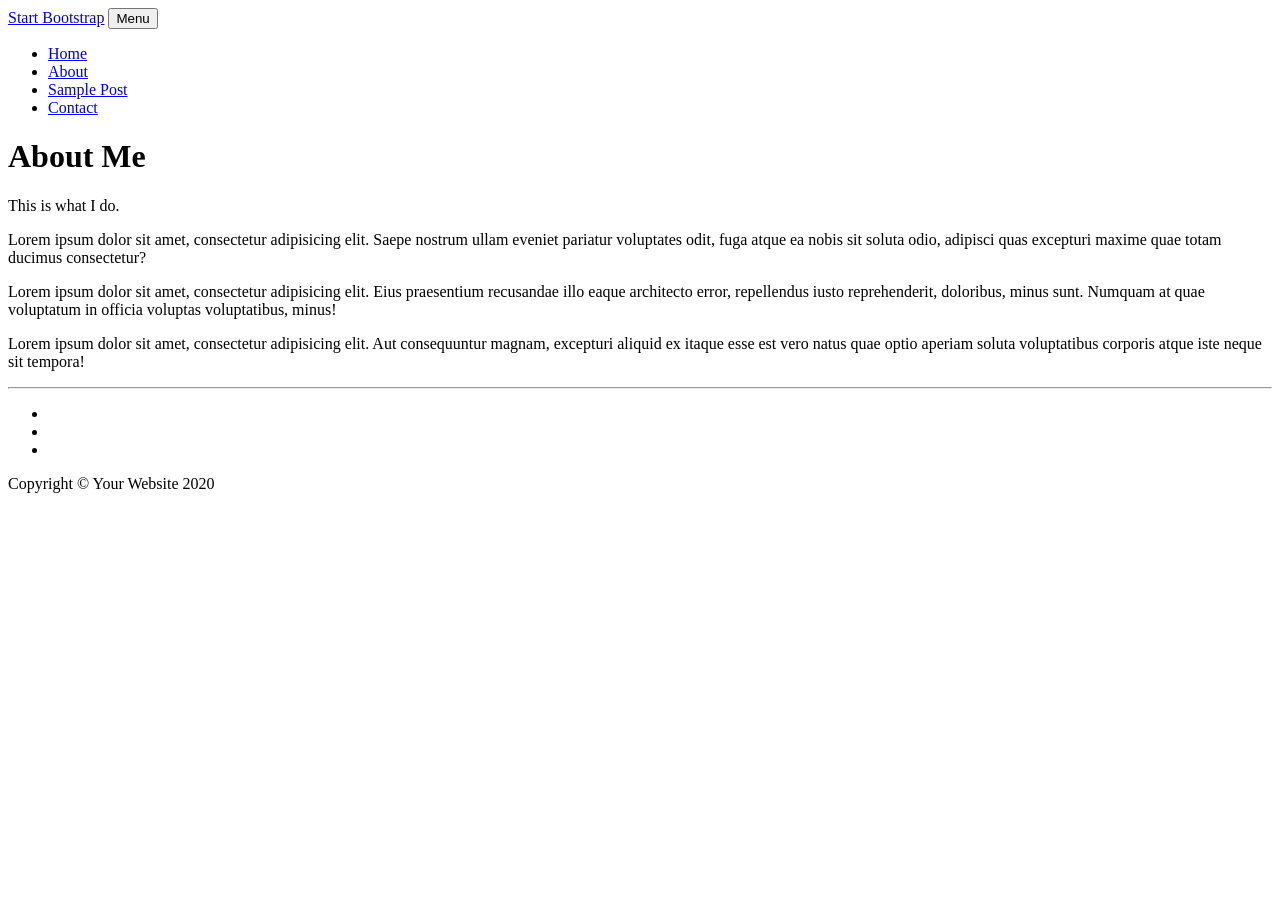
==== about.html @ b6790d4d "Add files via upload" ====
<!DOCTYPE html>
<html lang="en">

<head>

  <meta charset="utf-8">
  <meta name="viewport" content="width=device-width, initial-scale=1, shrink-to-fit=no">
  <meta name="description" content="">
  <meta name="author" content="">

  <title>Clean Blog - Start Bootstrap Theme</title>

  <!-- Bootstrap core CSS -->
  <link href="vendor/bootstrap/css/bootstrap.min.css" rel="stylesheet">

  <!-- Custom fonts for this template -->
  <link href="vendor/fontawesome-free/css/all.min.css" rel="stylesheet" type="text/css">
  <link href='https://fonts.googleapis.com/css?family=Lora:400,700,400italic,700italic' rel='stylesheet' type='text/css'>
  <link href='https://fonts.googleapis.com/css?family=Open+Sans:300italic,400italic,600italic,700italic,800italic,400,300,600,700,800' rel='stylesheet' type='text/css'>

  <!-- Custom styles for this template -->
  <link href="css/clean-blog.min.css" rel="stylesheet">

</head>

<body>

  <!-- Navigation -->
  <nav class="navbar navbar-expand-lg navbar-light fixed-top" id="mainNav">
    <div class="container">
      <a class="navbar-brand" href="index.html">Start Bootstrap</a>
      <button class="navbar-toggler navbar-toggler-right" type="button" data-toggle="collapse" data-target="#navbarResponsive" aria-controls="navbarResponsive" aria-expanded="false" aria-label="Toggle navigation">
        Menu
        <i class="fas fa-bars"></i>
      </button>
      <div class="collapse navbar-collapse" id="navbarResponsive">
        <ul class="navbar-nav ml-auto">
          <li class="nav-item">
            <a class="nav-link" href="index.html">Home</a>
          </li>
          <li class="nav-item">
            <a class="nav-link" href="about.html">About</a>
          </li>
          <li class="nav-item">
            <a class="nav-link" href="post.html">Sample Post</a>
          </li>
          <li class="nav-item">
            <a class="nav-link" href="contact.html">Contact</a>
          </li>
        </ul>
      </div>
    </div>
  </nav>

  <!-- Page Header -->
  <header class="masthead" style="background-image: url('img/about-bg.jpg')">
    <div class="overlay"></div>
    <div class="container">
      <div class="row">
        <div class="col-lg-8 col-md-10 mx-auto">
          <div class="page-heading">
            <h1>About Me</h1>
            <span class="subheading">This is what I do.</span>
          </div>
        </div>
      </div>
    </div>
  </header>

  <!-- Main Content -->
  <div class="container">
    <div class="row">
      <div class="col-lg-8 col-md-10 mx-auto">
        <p>Lorem ipsum dolor sit amet, consectetur adipisicing elit. Saepe nostrum ullam eveniet pariatur voluptates odit, fuga atque ea nobis sit soluta odio, adipisci quas excepturi maxime quae totam ducimus consectetur?</p>
        <p>Lorem ipsum dolor sit amet, consectetur adipisicing elit. Eius praesentium recusandae illo eaque architecto error, repellendus iusto reprehenderit, doloribus, minus sunt. Numquam at quae voluptatum in officia voluptas voluptatibus, minus!</p>
        <p>Lorem ipsum dolor sit amet, consectetur adipisicing elit. Aut consequuntur magnam, excepturi aliquid ex itaque esse est vero natus quae optio aperiam soluta voluptatibus corporis atque iste neque sit tempora!</p>
      </div>
    </div>
  </div>

  <hr>

  <!-- Footer -->
  <footer>
    <div class="container">
      <div class="row">
        <div class="col-lg-8 col-md-10 mx-auto">
          <ul class="list-inline text-center">
            <li class="list-inline-item">
              <a href="#">
                <span class="fa-stack fa-lg">
                  <i class="fas fa-circle fa-stack-2x"></i>
                  <i class="fab fa-twitter fa-stack-1x fa-inverse"></i>
                </span>
              </a>
            </li>
            <li class="list-inline-item">
              <a href="#">
                <span class="fa-stack fa-lg">
                  <i class="fas fa-circle fa-stack-2x"></i>
                  <i class="fab fa-facebook-f fa-stack-1x fa-inverse"></i>
                </span>
              </a>
            </li>
            <li class="list-inline-item">
              <a href="#">
                <span class="fa-stack fa-lg">
                  <i class="fas fa-circle fa-stack-2x"></i>
                  <i class="fab fa-github fa-stack-1x fa-inverse"></i>
                </span>
              </a>
            </li>
          </ul>
          <p class="copyright text-muted">Copyright &copy; Your Website 2020</p>
        </div>
      </div>
    </div>
  </footer>

  <!-- Bootstrap core JavaScript -->
  <script src="vendor/jquery/jquery.min.js"></script>
  <script src="vendor/bootstrap/js/bootstrap.bundle.min.js"></script>

  <!-- Custom scripts for this template -->
  <script src="js/clean-blog.min.js"></script>

</body>

</html>
---- css/clean-blog.min.css ----
/*!
 * Start Bootstrap - Clean Blog v5.0.10 (https://startbootstrap.com/theme/clean-blog)
 * Copyright 2013-2020 Start Bootstrap
 * Licensed under MIT (https://github.com/StartBootstrap/startbootstrap-clean-blog/blob/master/LICENSE)
 */body{font-size:20px;color:#212529;font-family:Lora,'Times New Roman',serif}p{line-height:1.5;margin:30px 0}p a{text-decoration:underline}h1,h2,h3,h4,h5,h6{font-weight:800;font-family:'Open Sans','Helvetica Neue',Helvetica,Arial,sans-serif}a{color:#212529;transition:all .2s}a:focus,a:hover{color:#0085a1}blockquote{font-style:italic;color:#868e96}.section-heading{font-size:36px;font-weight:700;margin-top:60px}.caption{font-size:14px;font-style:italic;display:block;margin:0;padding:10px;text-align:center;border-bottom-right-radius:5px;border-bottom-left-radius:5px}::-moz-selection{color:#fff;background:#0085a1;text-shadow:none}::selection{color:#fff;background:#0085a1;text-shadow:none}img::-moz-selection{color:#fff;background:0 0}img::selection{color:#fff;background:0 0}img::-moz-selection{color:#fff;background:0 0}#mainNav{position:absolute;border-bottom:1px solid #e9ecef;background-color:#fff;font-family:'Open Sans','Helvetica Neue',Helvetica,Arial,sans-serif}#mainNav .navbar-brand{font-weight:800;color:#343a40}#mainNav .navbar-toggler{font-size:12px;font-weight:800;padding:13px;text-transform:uppercase;color:#343a40}#mainNav .navbar-nav>li.nav-item>a{font-size:12px;font-weight:800;letter-spacing:1px;text-transform:uppercase}@media only screen and (min-width:992px){#mainNav{border-bottom:1px solid transparent;background:0 0}#mainNav .navbar-brand{padding:10px 20px;color:#fff}#mainNav .navbar-brand:focus,#mainNav .navbar-brand:hover{color:rgba(255,255,255,.8)}#mainNav .navbar-nav>li.nav-item>a{padding:10px 20px;color:#fff}#mainNav .navbar-nav>li.nav-item>a:focus,#mainNav .navbar-nav>li.nav-item>a:hover{color:rgba(255,255,255,.8)}}@media only screen and (min-width:992px){#mainNav{transition:background-color .2s;transform:translate3d(0,0,0);-webkit-backface-visibility:hidden;backface-visibility:hidden}#mainNav.is-fixed{position:fixed;top:-67px;transition:transform .2s;border-bottom:1px solid #fff;background-color:rgba(255,255,255,.9)}#mainNav.is-fixed .navbar-brand{color:#212529}#mainNav.is-fixed .navbar-brand:focus,#mainNav.is-fixed .navbar-brand:hover{color:#0085a1}#mainNav.is-fixed .navbar-nav>li.nav-item>a{color:#212529}#mainNav.is-fixed .navbar-nav>li.nav-item>a:focus,#mainNav.is-fixed .navbar-nav>li.nav-item>a:hover{color:#0085a1}#mainNav.is-visible{transform:translate3d(0,100%,0)}}header.masthead{margin-bottom:50px;background:no-repeat center center;background-color:#868e96;background-attachment:scroll;position:relative;background-size:cover}header.masthead .overlay{position:absolute;top:0;left:0;height:100%;width:100%;background-color:#212529;opacity:.5}header.masthead .page-heading,header.masthead .post-heading,header.masthead .site-heading{padding:200px 0 150px;color:#fff}@media only screen and (min-width:768px){header.masthead .page-heading,header.masthead .post-heading,header.masthead .site-heading{padding:200px 0}}header.masthead .page-heading,header.masthead .site-heading{text-align:center}header.masthead .page-heading h1,header.masthead .site-heading h1{font-size:50px;margin-top:0}header.masthead .page-heading .subheading,header.masthead .site-heading .subheading{font-size:24px;font-weight:300;line-height:1.1;display:block;margin:10px 0 0;font-family:'Open Sans','Helvetica Neue',Helvetica,Arial,sans-serif}@media only screen and (min-width:768px){header.masthead .page-heading h1,header.masthead .site-heading h1{font-size:80px}}header.masthead .post-heading h1{font-size:35px}header.masthead .post-heading .meta,header.masthead .post-heading .subheading{line-height:1.1;display:block}header.masthead .post-heading .subheading{font-size:24px;font-weight:600;margin:10px 0 30px;font-family:'Open Sans','Helvetica Neue',Helvetica,Arial,sans-serif}header.masthead .post-heading .meta{font-size:20px;font-weight:300;font-style:italic;font-family:Lora,'Times New Roman',serif}header.masthead .post-heading .meta a{color:#fff}@media only screen and (min-width:768px){header.masthead .post-heading h1{font-size:55px}header.masthead .post-heading .subheading{font-size:30px}}.post-preview>a{color:#212529}.post-preview>a:focus,.post-preview>a:hover{text-decoration:none;color:#0085a1}.post-preview>a>.post-title{font-size:30px;margin-top:30px;margin-bottom:10px}.post-preview>a>.post-subtitle{font-weight:300;margin:0 0 10px}.post-preview>.post-meta{font-size:18px;font-style:italic;margin-top:0;color:#868e96}.post-preview>.post-meta>a{text-decoration:none;color:#212529}.post-preview>.post-meta>a:focus,.post-preview>.post-meta>a:hover{text-decoration:underline;color:#0085a1}@media only screen and (min-width:768px){.post-preview>a>.post-title{font-size:36px}}.floating-label-form-group{font-size:14px;position:relative;margin-bottom:0;padding-bottom:.5em;border-bottom:1px solid #dee2e6}.floating-label-form-group input,.floating-label-form-group textarea{font-size:1.5em;position:relative;z-index:1;padding:0;resize:none;border:none;border-radius:0;background:0 0;box-shadow:none!important;font-family:Lora,'Times New Roman',serif}.floating-label-form-group input::-webkit-input-placeholder,.floating-label-form-group textarea::-webkit-input-placeholder{color:#868e96;font-family:Lora,'Times New Roman',serif}.floating-label-form-group label{font-size:.85em;line-height:1.764705882em;position:relative;z-index:0;top:2em;display:block;margin:0;transition:top .3s ease,opacity .3s ease;opacity:0}.floating-label-form-group .help-block{margin:15px 0}.floating-label-form-group-with-value label{top:0;opacity:1}.floating-label-form-group-with-focus label{color:#0085a1}form .form-group:first-child .floating-label-form-group{border-top:1px solid #dee2e6}footer{padding:50px 0 65px}footer .list-inline{margin:0;padding:0}footer .copyright{font-size:14px;margin-bottom:0;text-align:center}.btn{font-size:14px;font-weight:800;padding:15px 25px;letter-spacing:1px;text-transform:uppercase;border-radius:0;font-family:'Open Sans','Helvetica Neue',Helvetica,Arial,sans-serif}.btn-primary{background-color:#0085a1;border-color:#0085a1}.btn-primary:active,.btn-primary:focus,.btn-primary:hover{color:#fff;background-color:#00657b!important;border-color:#00657b!important}.btn-lg{font-size:16px;padding:25px 35px}
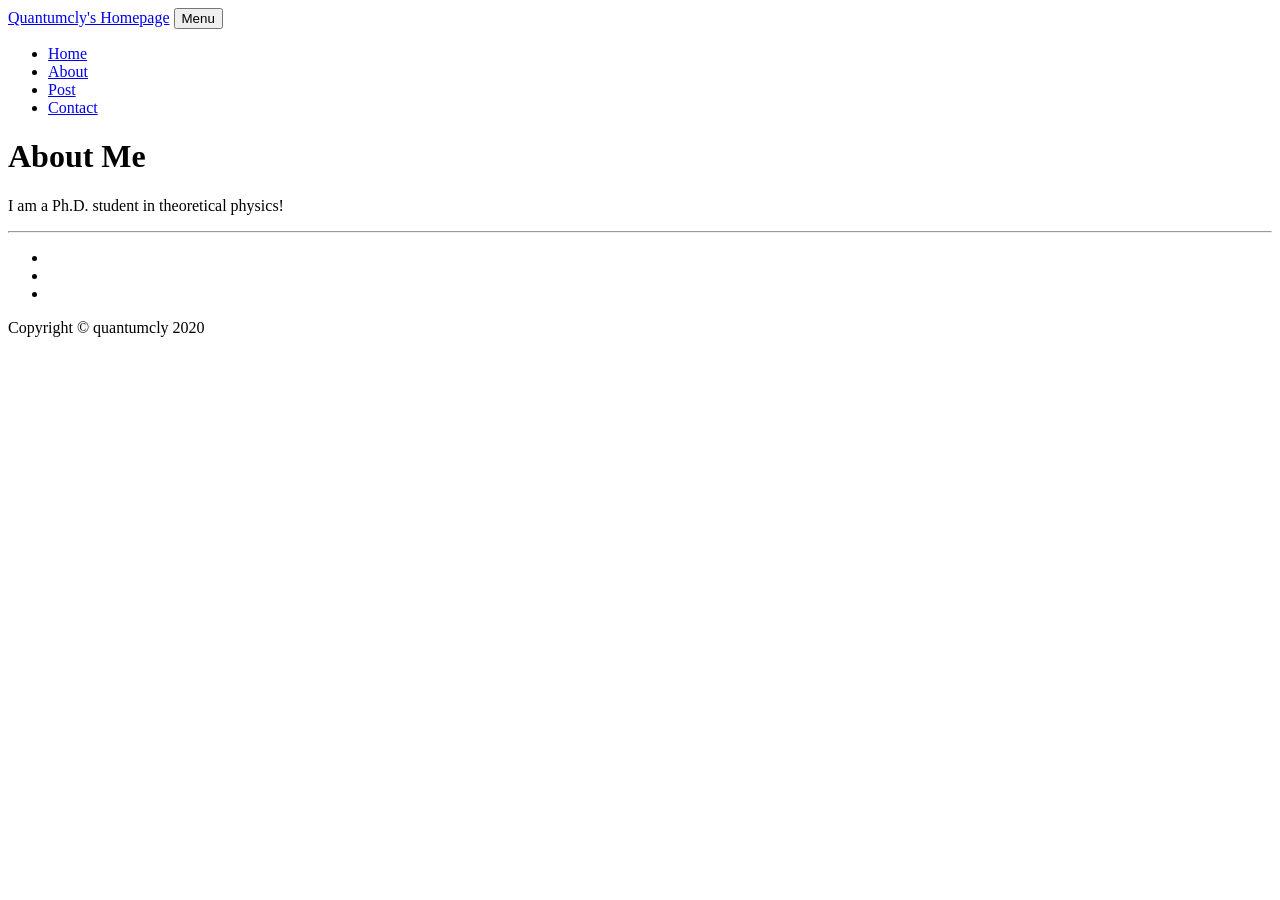
==== commit e42abf5a: "Add files via upload" ====
--- a/about.html
+++ b/about.html
@@ -8,7 +8,7 @@
   <meta name="description" content="">
   <meta name="author" content="">
 
-  <title>Clean Blog - Start Bootstrap Theme</title>
+  <title>Quantumcly's Homepage</title>
 
   <!-- Bootstrap core CSS -->
   <link href="vendor/bootstrap/css/bootstrap.min.css" rel="stylesheet">
@@ -28,7 +28,7 @@
   <!-- Navigation -->
   <nav class="navbar navbar-expand-lg navbar-light fixed-top" id="mainNav">
     <div class="container">
-      <a class="navbar-brand" href="index.html">Start Bootstrap</a>
+      <a class="navbar-brand" href="index.html">Quantumcly's Homepage</a>
       <button class="navbar-toggler navbar-toggler-right" type="button" data-toggle="collapse" data-target="#navbarResponsive" aria-controls="navbarResponsive" aria-expanded="false" aria-label="Toggle navigation">
         Menu
         <i class="fas fa-bars"></i>
@@ -42,7 +42,7 @@
             <a class="nav-link" href="about.html">About</a>
           </li>
           <li class="nav-item">
-            <a class="nav-link" href="post.html">Sample Post</a>
+            <a class="nav-link" href="post.html">Post</a>
           </li>
           <li class="nav-item">
             <a class="nav-link" href="contact.html">Contact</a>
@@ -60,7 +60,7 @@
         <div class="col-lg-8 col-md-10 mx-auto">
           <div class="page-heading">
             <h1>About Me</h1>
-            <span class="subheading">This is what I do.</span>
+            <span class="subheading"></span>
           </div>
         </div>
       </div>
@@ -71,9 +71,7 @@
   <div class="container">
     <div class="row">
       <div class="col-lg-8 col-md-10 mx-auto">
-        <p>Lorem ipsum dolor sit amet, consectetur adipisicing elit. Saepe nostrum ullam eveniet pariatur voluptates odit, fuga atque ea nobis sit soluta odio, adipisci quas excepturi maxime quae totam ducimus consectetur?</p>
-        <p>Lorem ipsum dolor sit amet, consectetur adipisicing elit. Eius praesentium recusandae illo eaque architecto error, repellendus iusto reprehenderit, doloribus, minus sunt. Numquam at quae voluptatum in officia voluptas voluptatibus, minus!</p>
-        <p>Lorem ipsum dolor sit amet, consectetur adipisicing elit. Aut consequuntur magnam, excepturi aliquid ex itaque esse est vero natus quae optio aperiam soluta voluptatibus corporis atque iste neque sit tempora!</p>
+        <p>I am a Ph.D. student in theoretical physics! </p>
       </div>
     </div>
   </div>
@@ -111,7 +109,7 @@
               </a>
             </li>
           </ul>
-          <p class="copyright text-muted">Copyright &copy; Your Website 2020</p>
+          <p class="copyright text-muted">Copyright &copy; quantumcly 2020</p>
         </div>
       </div>
     </div>
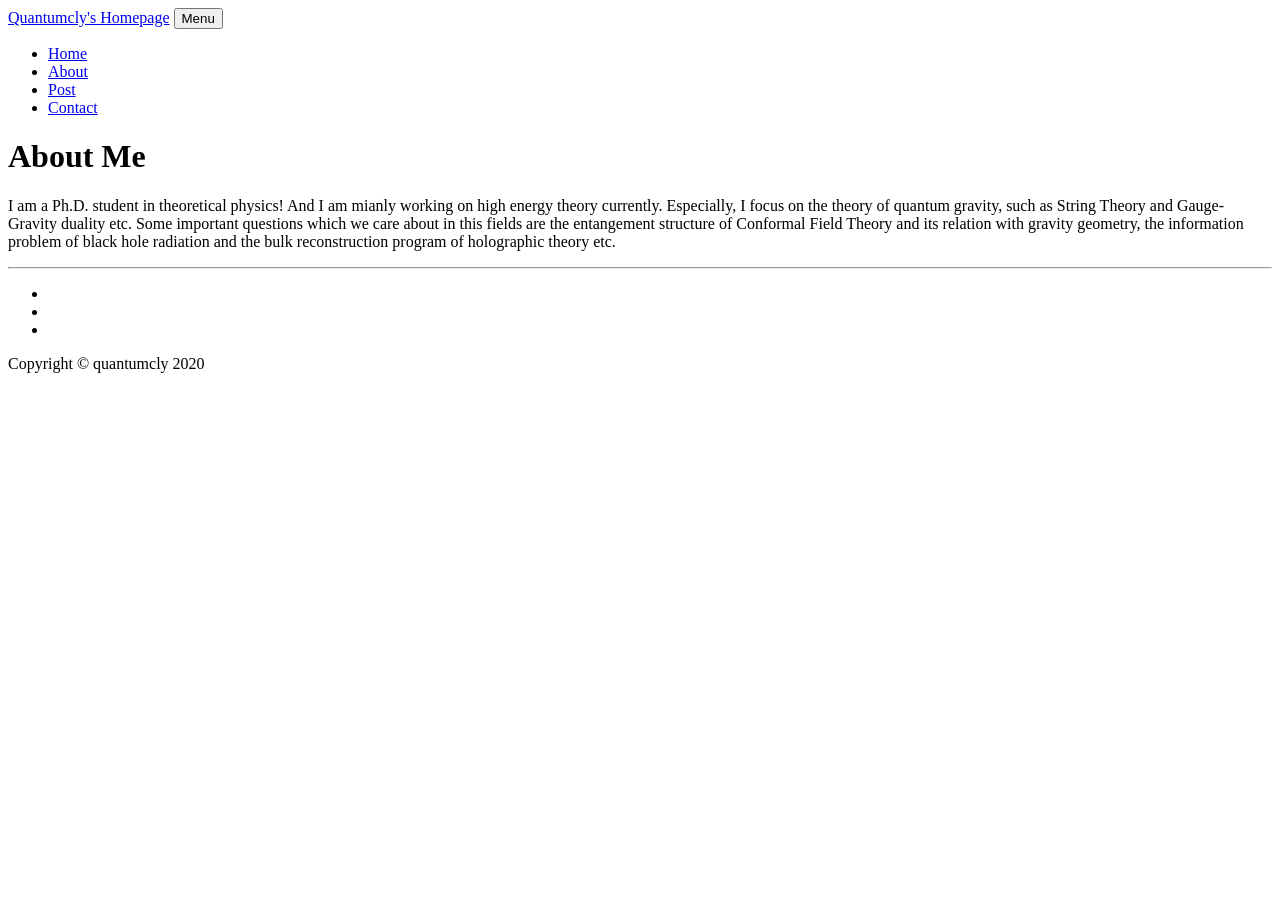
==== commit b2821357: "Update about.html" ====
--- a/about.html
+++ b/about.html
@@ -71,8 +71,12 @@
   <div class="container">
     <div class="row">
       <div class="col-lg-8 col-md-10 mx-auto">
-        <p>I am a Ph.D. student in theoretical physics! </p>
-      </div>
+        <p>I am a Ph.D. student in theoretical physics! And I am mianly working on 
+        high energy theory currently. Especially, I focus on the theory of quantum gravity, 
+          such as String Theory and Gauge-Gravity duality etc. Some important questions which we care about in this fields are 
+         the entangement structure of Conformal Field Theory and its relation with gravity geometry, the information problem of 
+          black hole radiation and the bulk reconstruction program of holographic theory etc.</p>
+      </div> 
     </div>
   </div>
 
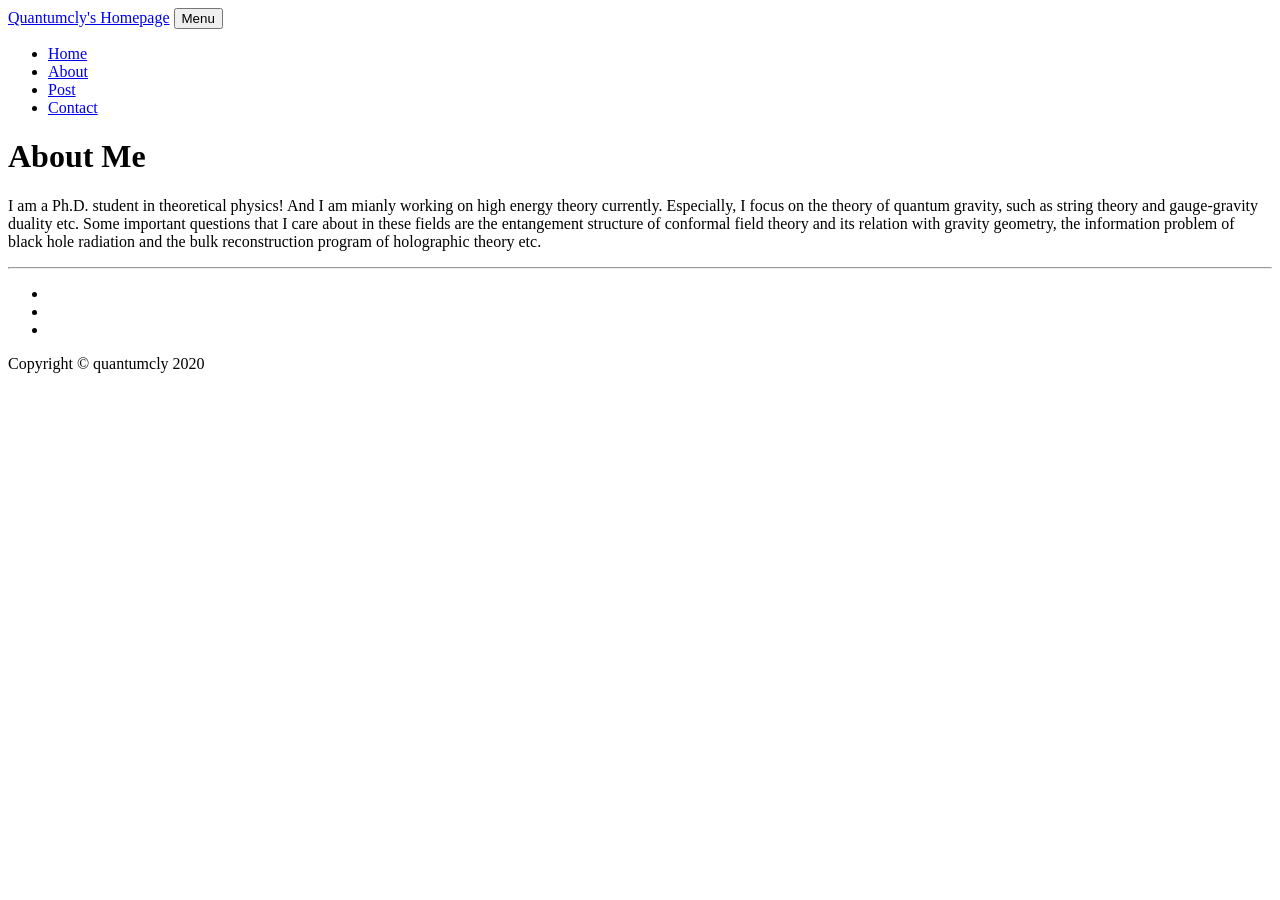
==== commit 8fa6aea3: "Update about.html" ====
--- a/about.html
+++ b/about.html
@@ -71,10 +71,7 @@
   <div class="container">
     <div class="row">
       <div class="col-lg-8 col-md-10 mx-auto">
-        <p>I am a Ph.D. student in theoretical physics! And I am mianly working on 
-        high energy theory currently. Especially, I focus on the theory of quantum gravity, 
-          such as String Theory and Gauge-Gravity duality etc. Some important questions which we care about in this fields are 
-         the entangement structure of Conformal Field Theory and its relation with gravity geometry, the information problem of 
+        <p>I am a Ph.D. student in theoretical physics! And I am mianly working on high energy theory currently. Especially, I focus on the theory of quantum gravity, such as string theory and gauge-gravity duality etc. Some important questions that I care about in these fields are the entangement structure of conformal field theory and its relation with gravity geometry, the information problem of 
           black hole radiation and the bulk reconstruction program of holographic theory etc.</p>
       </div> 
     </div>
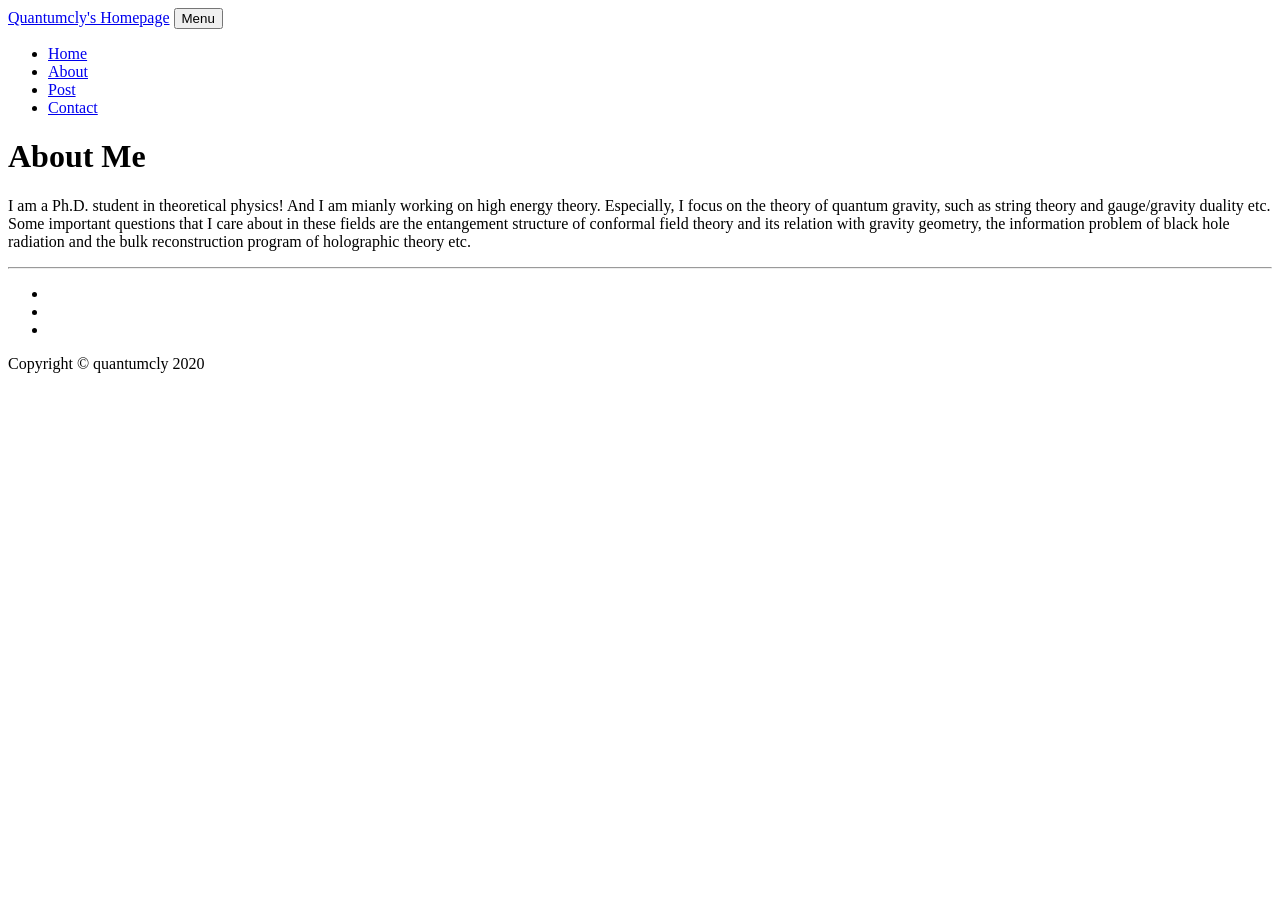
==== commit f4964728: "Update about.html" ====
--- a/about.html
+++ b/about.html
@@ -71,8 +71,7 @@
   <div class="container">
     <div class="row">
       <div class="col-lg-8 col-md-10 mx-auto">
-        <p>I am a Ph.D. student in theoretical physics! And I am mianly working on high energy theory currently. Especially, I focus on the theory of quantum gravity, such as string theory and gauge-gravity duality etc. Some important questions that I care about in these fields are the entangement structure of conformal field theory and its relation with gravity geometry, the information problem of 
-          black hole radiation and the bulk reconstruction program of holographic theory etc.</p>
+        <p>I am a Ph.D. student in theoretical physics! And I am mianly working on high energy theory. Especially, I focus on the theory of quantum gravity, such as string theory and gauge/gravity duality etc. Some important questions that I care about in these fields are the entangement structure of conformal field theory and its relation with gravity geometry, the information problem of black hole radiation and the bulk reconstruction program of holographic theory etc.</p>
       </div> 
     </div>
   </div>
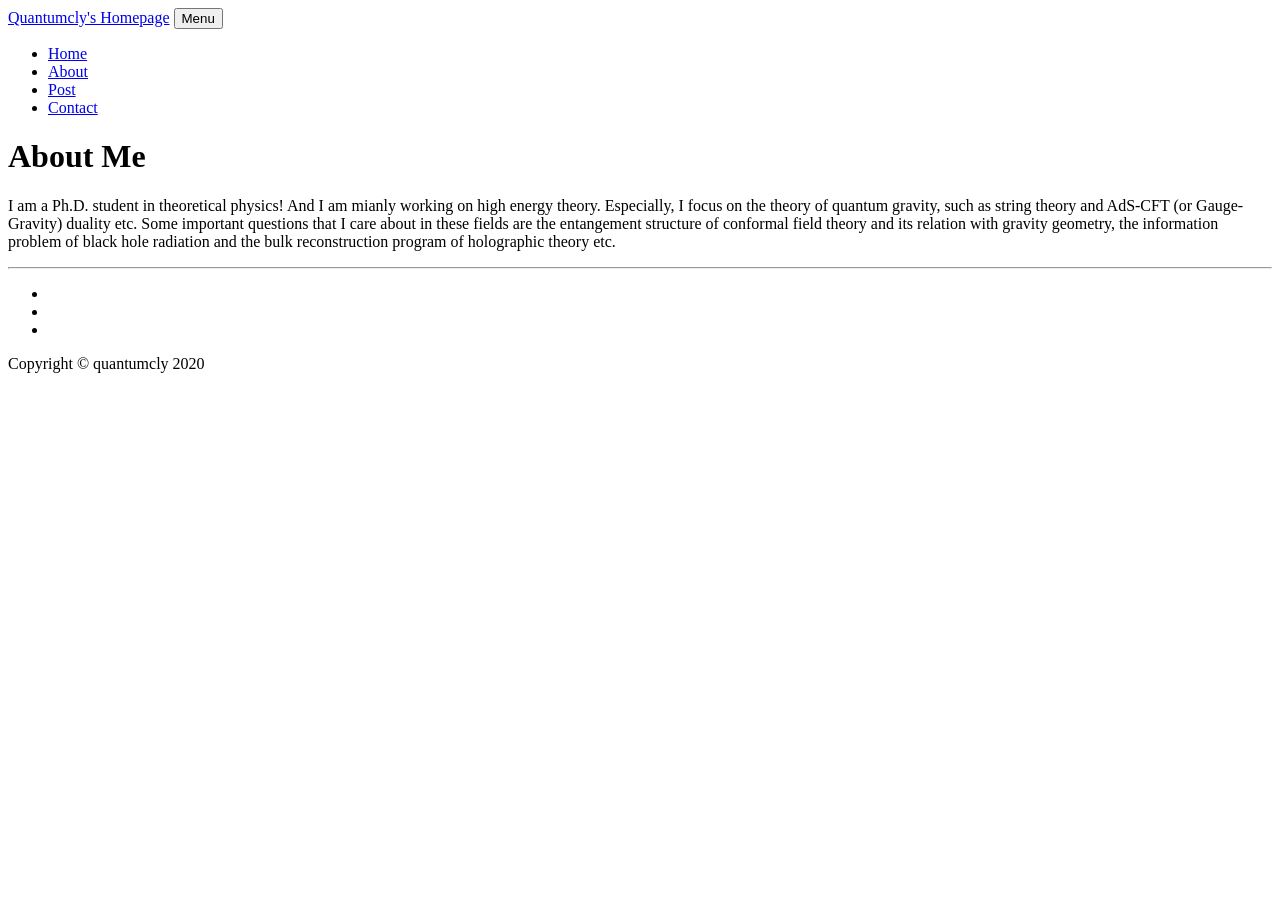
==== commit c33199a3: "revist" ====
--- a/about.html
+++ b/about.html
@@ -71,7 +71,7 @@
   <div class="container">
     <div class="row">
       <div class="col-lg-8 col-md-10 mx-auto">
-        <p>I am a Ph.D. student in theoretical physics! And I am mianly working on high energy theory. Especially, I focus on the theory of quantum gravity, such as string theory and gauge/gravity duality etc. Some important questions that I care about in these fields are the entangement structure of conformal field theory and its relation with gravity geometry, the information problem of black hole radiation and the bulk reconstruction program of holographic theory etc.</p>
+        <p>I am a Ph.D. student in theoretical physics! And I am mianly working on high energy theory. Especially, I focus on the theory of quantum gravity, such as string theory and AdS-CFT (or Gauge-Gravity) duality etc. Some important questions that I care about in these fields are the entangement structure of conformal field theory and its relation with gravity geometry, the information problem of black hole radiation and the bulk reconstruction program of holographic theory etc.</p>
       </div> 
     </div>
   </div>
